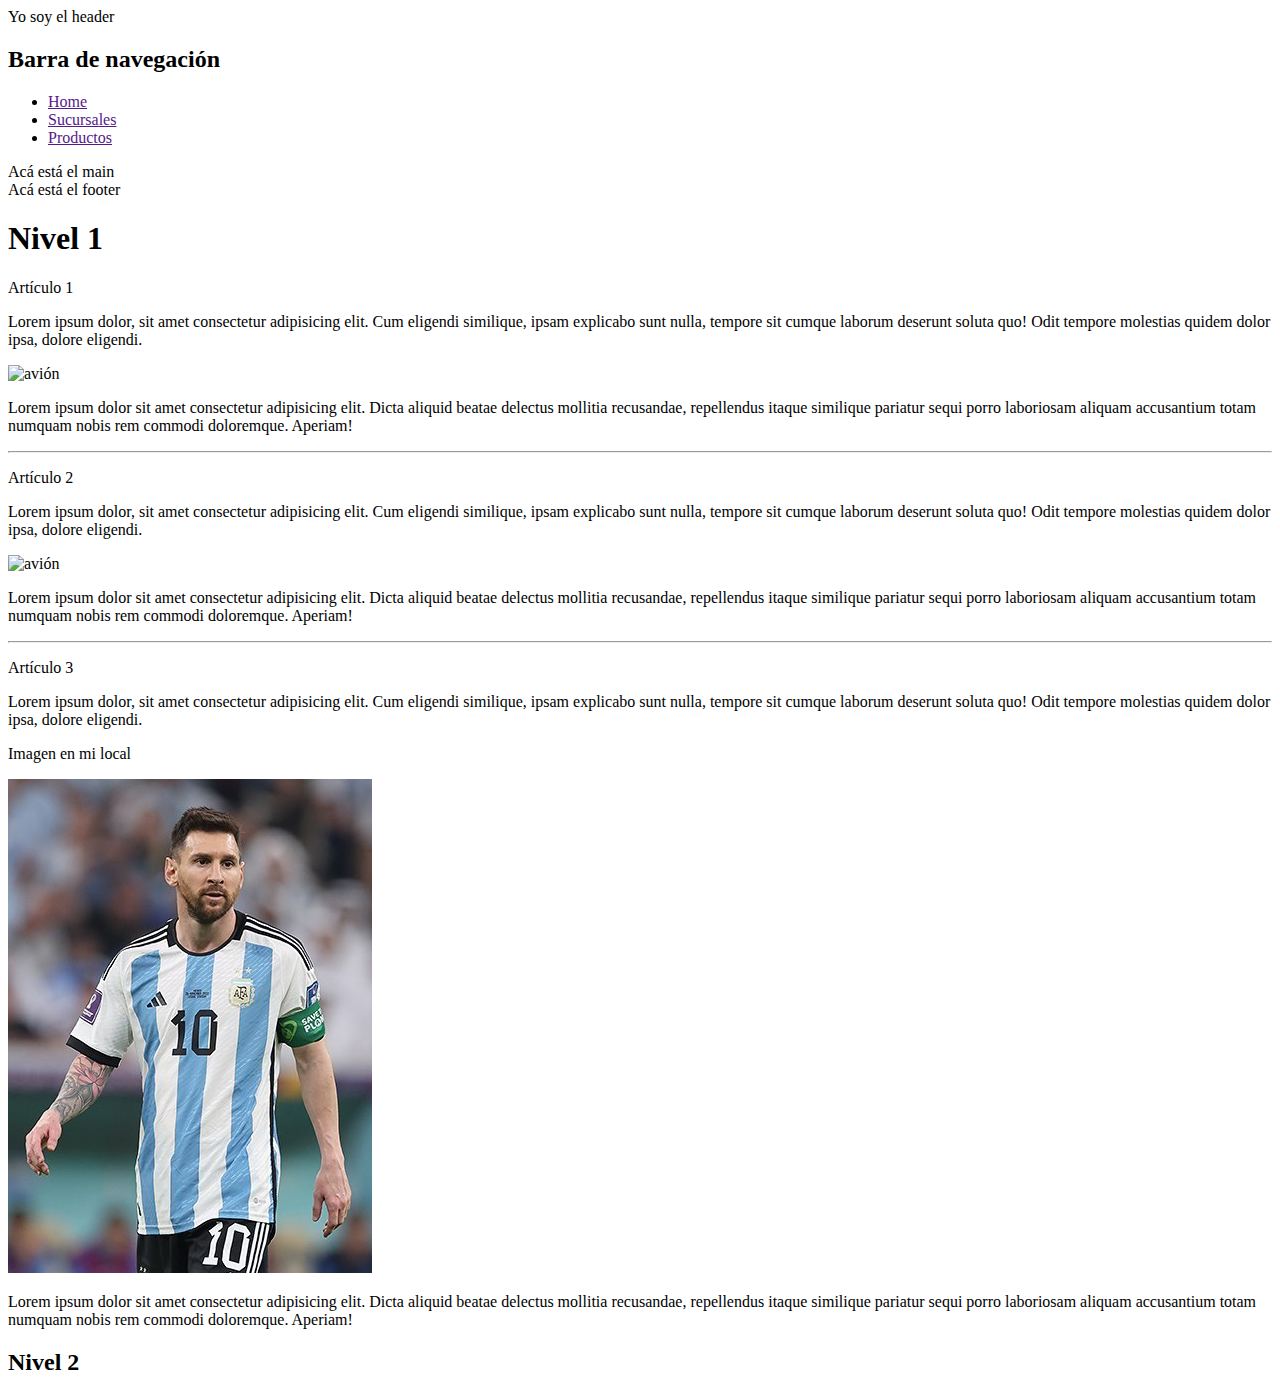
==== index.html @ d9830b4c "Hello" ====
<!-- Alt + Shift + A -->
<!DOCTYPE html>
<html lang="en">
<head>
    <meta charset="UTF-8"> <!-- Configuración del lenguaje: en este caso, occidente -->
    <meta http-equiv="X-UA-Compatible" content="IE=edge">     
    <meta name="viewport" content="width=device-width, initial-scale=1.0">
    <!-- Quiere decir que va a tratar de adaptar la página al dispositivo que la esté acediendo-->
    <title>Document</title> <!-- Lo que va a aparecer en la ventana que contenga la página -->

</head>
<body>
    <header>Yo soy el header</header>
    
    <nav><h2>Barra de navegación</h2>
    <!-- Items de lista que permiten la navegación -->
    <ul>
        <li><a href="">Home</a></li>
        <li><a href="">Sucursales</a></li>
        <li><a href="">Productos</a></li>

    </ul>
    
    </nav>
    

    <main>Acá está el main</main>

    <footer>Acá está el footer</footer>
    <h1>Nivel 1</h1> <!-- Título Nivel 1 -->

<section>

<article>
<p>Artículo 1</p>  
<p>Lorem ipsum dolor, sit amet consectetur adipisicing elit. Cum eligendi similique, 
    ipsam explicabo sunt nulla, tempore sit cumque laborum deserunt soluta quo! Odit 
    tempore molestias quidem dolor ipsa, dolore eligendi.</p> 

    <img src="https://upload.wikimedia.org/wikipedia/commons/b/b4/Lionel-Messi-Argentina-2022-FIFA-World-Cup_%28cropped%29.jpg" alt="avión">


<p>Lorem ipsum dolor sit amet consectetur adipisicing elit. Dicta aliquid beatae delectus 
    mollitia recusandae, repellendus itaque similique pariatur 
    sequi porro laboriosam aliquam accusantium totam numquam nobis rem commodi doloremque. 
    Aperiam!</p>
</article>
<hr>
<article>
    <p>Artículo 2</p>  
    <p>Lorem ipsum dolor, sit amet consectetur adipisicing elit. Cum eligendi similique, 
        ipsam explicabo sunt nulla, tempore sit cumque laborum deserunt soluta quo! Odit 
        tempore molestias quidem dolor ipsa, dolore eligendi.</p> 

        <img src="https://upload.wikimedia.org/wikipedia/commons/b/b4/Lionel-Messi-Argentina-2022-FIFA-World-Cup_%28cropped%29.jpg" alt="avión">

    
    <p>Lorem ipsum dolor sit amet consectetur adipisicing elit. Dicta aliquid beatae delectus 
        mollitia recusandae, repellendus itaque similique pariatur 
        sequi porro laboriosam aliquam accusantium totam numquam nobis rem commodi doloremque. 
        Aperiam!</p>
</article>
<hr>

<article>
    <p>Artículo 3</p>  
    <p>Lorem ipsum dolor, sit amet consectetur adipisicing elit. Cum eligendi similique, 
        ipsam explicabo sunt nulla, tempore sit cumque laborum deserunt soluta quo! Odit 
        tempore molestias quidem dolor ipsa, dolore eligendi.</p> 

        <p>Imagen en mi local</p>
        
        <!-- img src="C:\Users\PC\Desktop\pwiutntn\Clase02-HTML\imagenes\Lionel-Messi-Argentina-2022-FIFA-World-Cup_(cropped).jpg" alt="Messi" -->

<img src="./imagenes/Lionel-Messi-Argentina-2022-FIFA-World-Cup_(cropped).jpg">

    <p>Lorem ipsum dolor sit amet consectetur adipisicing elit. Dicta aliquid beatae delectus 
        mollitia recusandae, repellendus itaque similique pariatur 
        sequi porro laboriosam aliquam accusantium totam numquam nobis rem commodi doloremque. 
        Aperiam!</p>
</article>

</section>
    <h2>Nivel 2</h2>
</body>
</html>
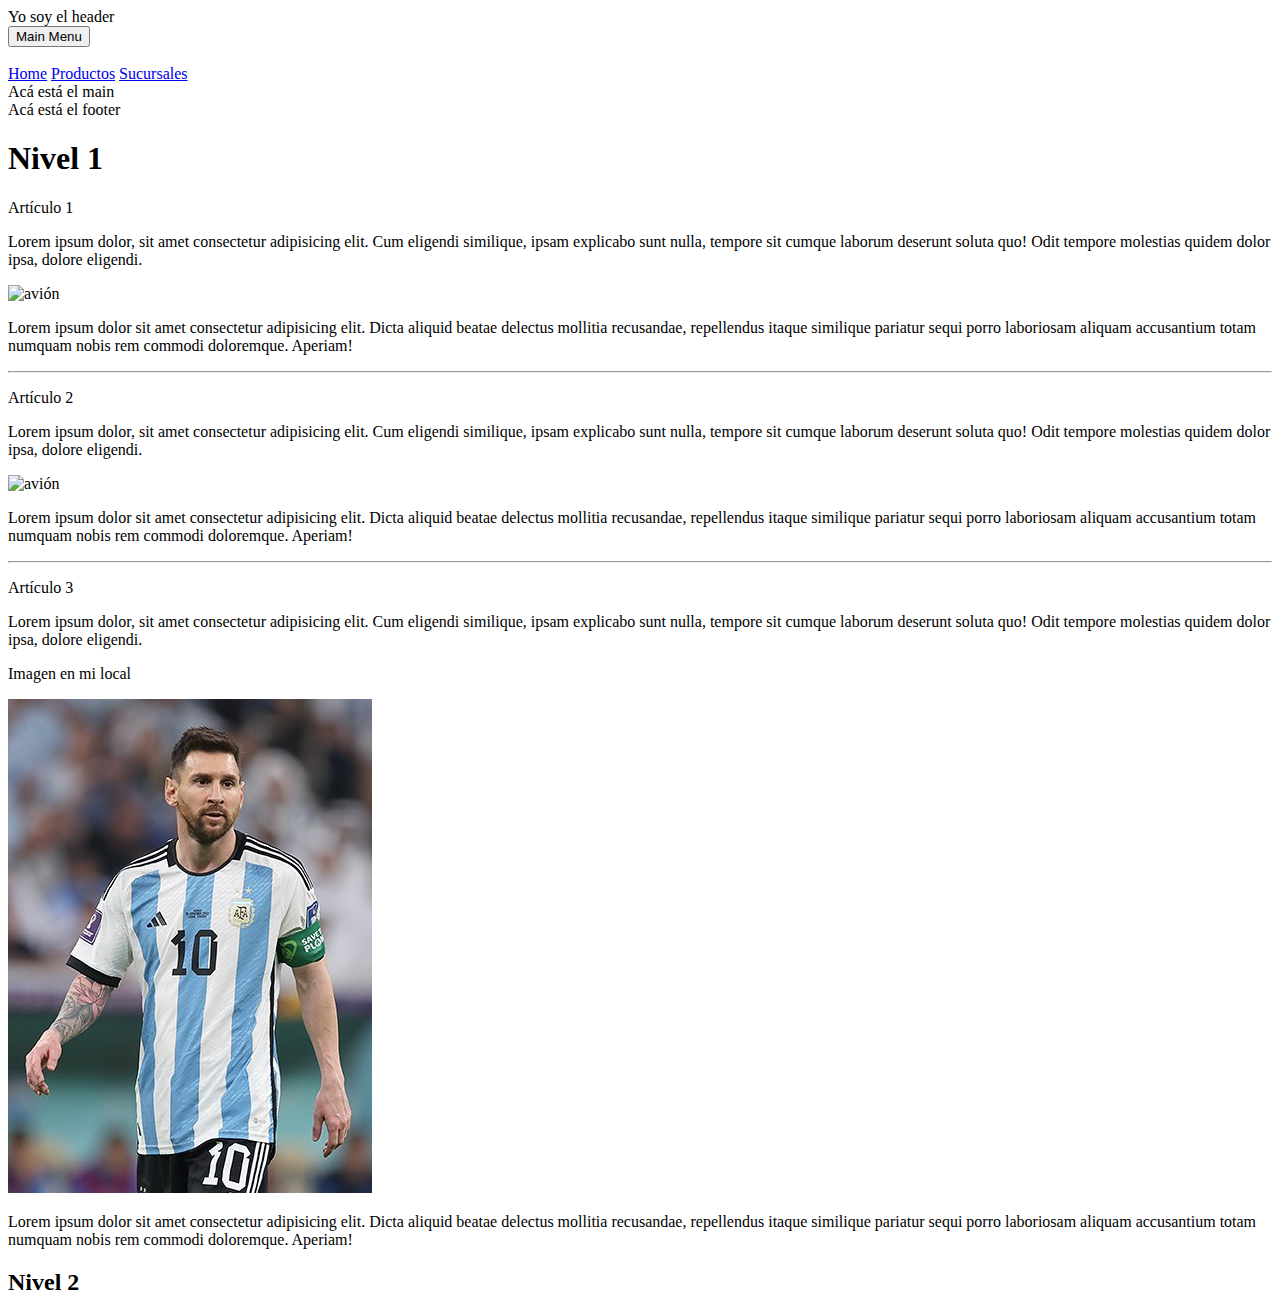
==== commit 8f5f42e5: "3/04 CSS" ====
--- a/index.html
+++ b/index.html
@@ -12,14 +12,26 @@
 <body>
     <header>Yo soy el header</header>
     
-    <nav><h2>Barra de navegación</h2>
+    <nav>
+        
+    <!-- h2>Barra de navegación</!-->
     <!-- Items de lista que permiten la navegación -->
-    <ul>
-        <li><a href="">Home</a></li>
-        <li><a href="">Sucursales</a></li>
-        <li><a href="">Productos</a></li>
+    <!-- ul>
+        <li><a href="./index.html">Home</a></li>
+        <li><a href="./pages/sucursales.html">Sucursales</a></li>
+        <li><a href="./pages/productos.html">Productos</a></li>
 
-    </ul>
+    </!-->
+
+    <div class="dropdown"><li class=" even">
+        <button class="mainmenubtn">Main Menu</button><li class=" odd">
+        <div class="dropdown-child"><li class=" even">
+          <a href="./index.html">Home</a>
+          <a href="./pages/productos.html">Productos</a>
+          <a href="./pages/sucursales.html">Sucursales</a>
+         
+        </div>
+      </div>
     
     </nav>
     
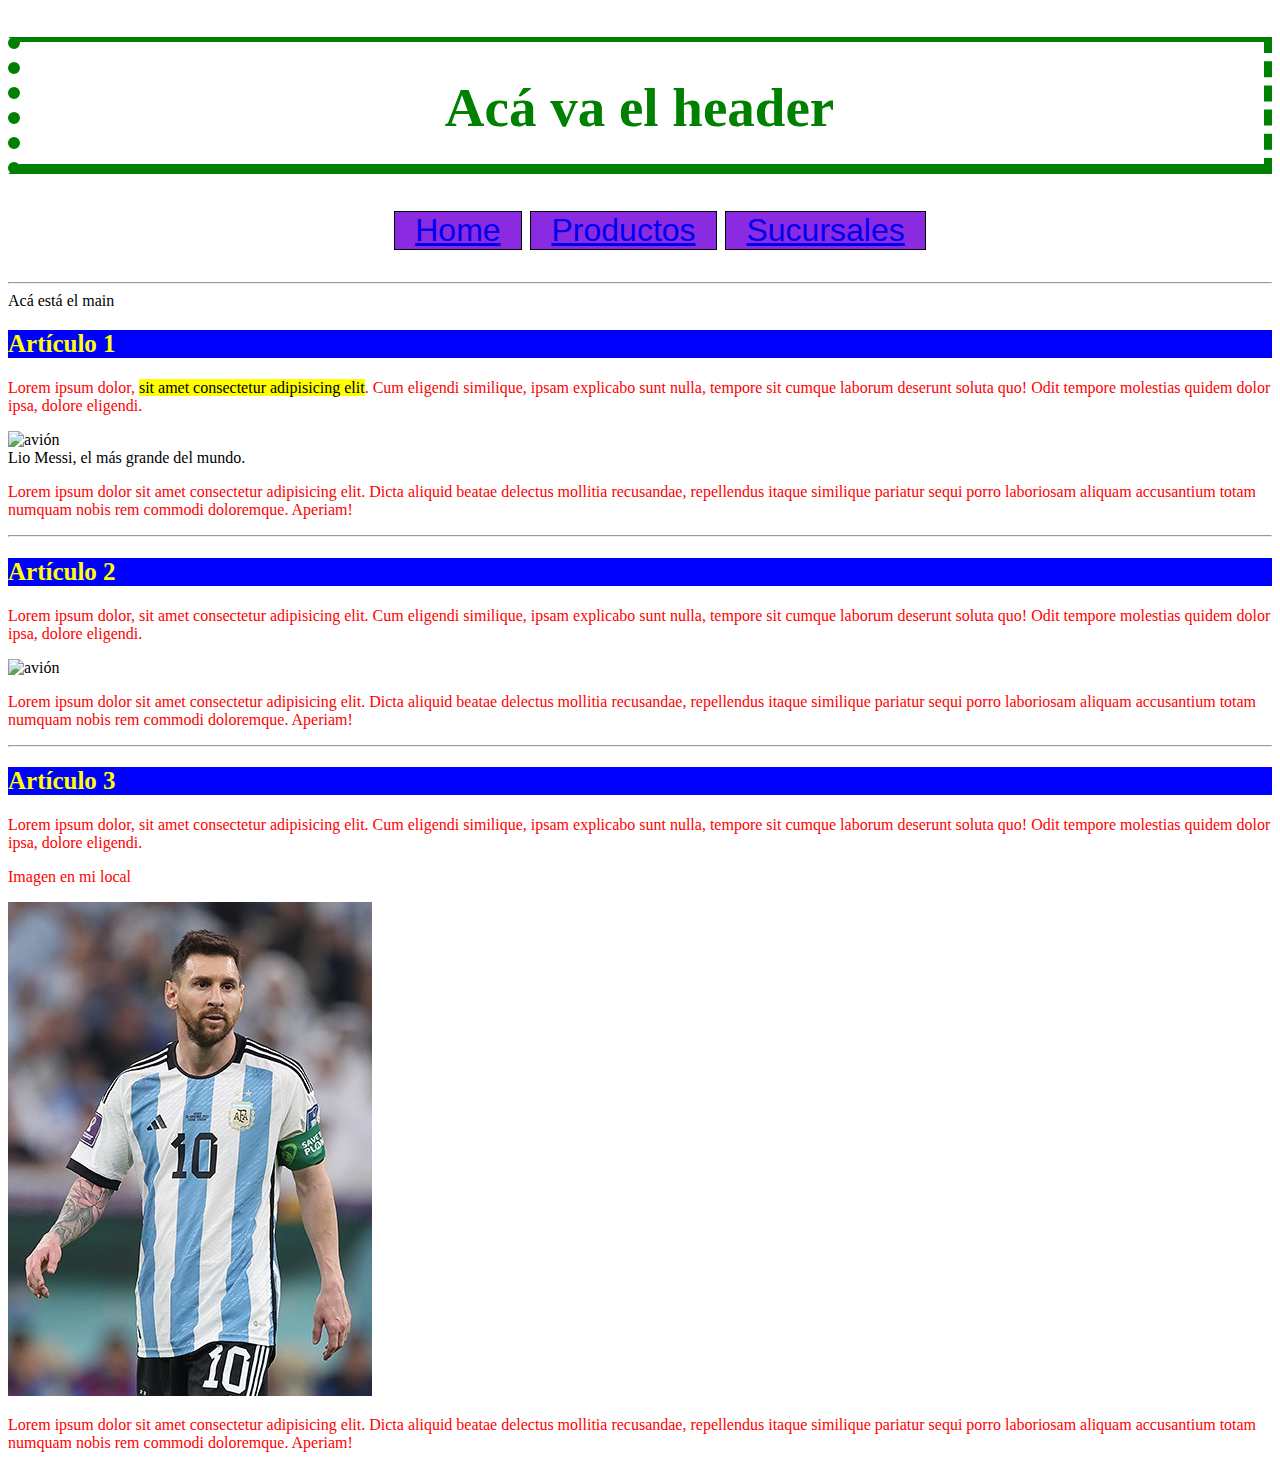
==== commit b2fba453: "3/04 CSS" ====
--- a/index.html
+++ b/index.html
@@ -6,51 +6,58 @@
     <meta http-equiv="X-UA-Compatible" content="IE=edge">     
     <meta name="viewport" content="width=device-width, initial-scale=1.0">
     <!-- Quiere decir que va a tratar de adaptar la página al dispositivo que la esté acediendo-->
+    <link rel="stylesheet" href="./css/index.css">
     <title>Document</title> <!-- Lo que va a aparecer en la ventana que contenga la página -->
+
+<style>
+
+p{
+
+color: red;
+
+}
+
+</style>
 
 </head>
 <body>
-    <header>Yo soy el header</header>
+    <header><h1 style="color: green; font-size: 55px;">Acá va el header</h1>
     
-    <nav>
+        <nav>
         
-    <!-- h2>Barra de navegación</!-->
-    <!-- Items de lista que permiten la navegación -->
-    <!-- ul>
-        <li><a href="./index.html">Home</a></li>
-        <li><a href="./pages/sucursales.html">Sucursales</a></li>
-        <li><a href="./pages/productos.html">Productos</a></li>
+    
 
-    </!-->
+            
+                  <ul>
+                  
+                  <li><a href="./index.html">Home</a></li>
+                  <li><a href="./pages/productos.html">Productos</a></li>
+                  <li><a href="./pages/sucursales.html">Sucursales</a></li>
+                </ul>
+                
+            
+            </nav>
+    
+    
+    </header>
 
-    <div class="dropdown"><li class=" even">
-        <button class="mainmenubtn">Main Menu</button><li class=" odd">
-        <div class="dropdown-child"><li class=" even">
-          <a href="./index.html">Home</a>
-          <a href="./pages/productos.html">Productos</a>
-          <a href="./pages/sucursales.html">Sucursales</a>
-         
-        </div>
-      </div>
+    <hr>
     
-    </nav>
+  
     
 
     <main>Acá está el main</main>
 
-    <footer>Acá está el footer</footer>
-    <h1>Nivel 1</h1> <!-- Título Nivel 1 -->
-
 <section>
 
 <article>
-<p>Artículo 1</p>  
-<p>Lorem ipsum dolor, sit amet consectetur adipisicing elit. Cum eligendi similique, 
+<h2>Artículo 1</h2>  
+<p>Lorem ipsum dolor, <mark>sit amet consectetur adipisicing elit</mark>. Cum eligendi similique, 
     ipsam explicabo sunt nulla, tempore sit cumque laborum deserunt soluta quo! Odit 
     tempore molestias quidem dolor ipsa, dolore eligendi.</p> 
 
     <img src="https://upload.wikimedia.org/wikipedia/commons/b/b4/Lionel-Messi-Argentina-2022-FIFA-World-Cup_%28cropped%29.jpg" alt="avión">
-
+    <figcaption>Lio Messi, el más grande del mundo.</figcaption>
 
 <p>Lorem ipsum dolor sit amet consectetur adipisicing elit. Dicta aliquid beatae delectus 
     mollitia recusandae, repellendus itaque similique pariatur 
@@ -59,7 +66,7 @@
 </article>
 <hr>
 <article>
-    <p>Artículo 2</p>  
+    <h2>Artículo 2</h2>   
     <p>Lorem ipsum dolor, sit amet consectetur adipisicing elit. Cum eligendi similique, 
         ipsam explicabo sunt nulla, tempore sit cumque laborum deserunt soluta quo! Odit 
         tempore molestias quidem dolor ipsa, dolore eligendi.</p> 
@@ -75,7 +82,7 @@
 <hr>
 
 <article>
-    <p>Artículo 3</p>  
+    <h2>Artículo 3</h2>  
     <p>Lorem ipsum dolor, sit amet consectetur adipisicing elit. Cum eligendi similique, 
         ipsam explicabo sunt nulla, tempore sit cumque laborum deserunt soluta quo! Odit 
         tempore molestias quidem dolor ipsa, dolore eligendi.</p> 
@@ -93,6 +100,12 @@
 </article>
 
 </section>
-    <h2>Nivel 2</h2>
+    <footer>
+
+      
+
+
+
+    </footer>
 </body>
 </html>--- a/css/index.css
+++ b/css/index.css
@@ -0,0 +1,88 @@
+/* selector {
+    propiedad: valor
+    propiedad: valor
+} */
+
+
+h1 {
+    text-align: center;
+    border-top: solid 5px;
+    border-right: dashed 8px;
+    border-bottom: solid 10px;
+    border-left: dotted 12px;
+    padding-top: 34px;
+    padding-left: 45px;
+    padding-right: 50px;
+    padding-bottom: 25px;
+
+}
+
+h2 {
+    color: yellow;
+    font-size: 25px;
+    background-color: blue ;
+
+}
+
+/* selector de clase */
+
+.soloyo {
+
+text-align: right;
+
+}
+
+nav 
+    {
+
+font-family:'Franklin Gothic Medium', 'Arial Narrow', Arial, sans-serif;
+font-size: 2rem;
+text-align: center;
+
+    }
+
+
+nav ul li {
+
+display: inline-block;
+padding: 0 20px 0 20px;
+border: 1px solid black;
+background-color: blueviolet;
+text-decoration: none;
+}
+
+
+
+/*
+.mainmenubtn {
+    background-color: skyblue;
+    color: white;
+    border: none;
+    cursor: pointer;
+    padding:40px;
+    margin-top:0px;
+    z-index: 1000;
+}
+
+*/
+.mainmenubtn:hover {
+    background-color: blue;
+    }
+.dropdown {
+    position: relative;
+    display: inline-block;
+}
+.dropdown-child {
+    display: none;
+    background-color: skyblue;
+    min-width: 200px;
+}
+.dropdown-child a {
+    color: blue;
+    padding: 20px;
+    text-decoration: none;
+    display: block;
+}
+.dropdown:hover .dropdown-child {
+    display: block;
+}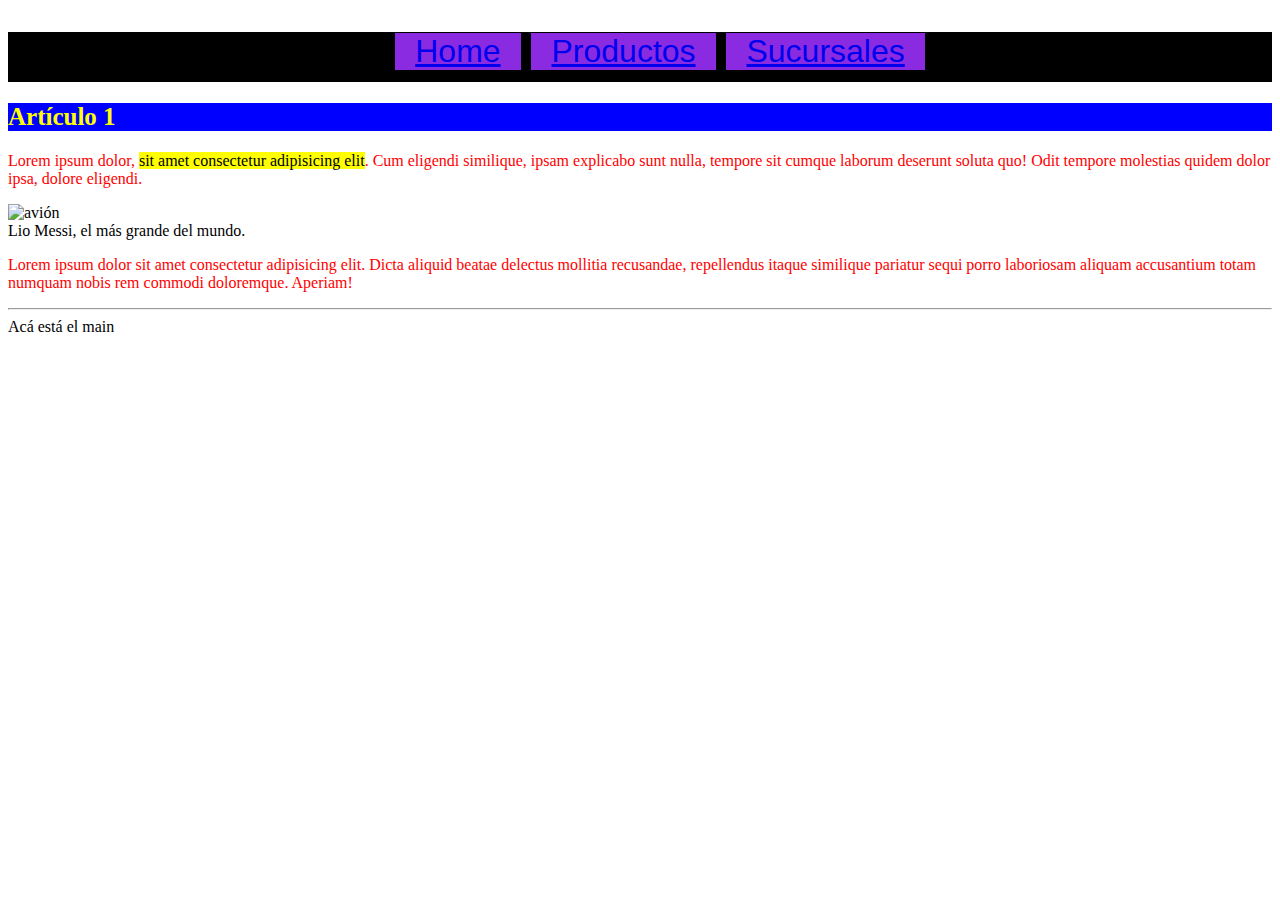
==== commit e6c6d50c: "5/04" ====
--- a/index.html
+++ b/index.html
@@ -21,12 +21,11 @@
 
 </head>
 <body>
-    <header><h1 style="color: green; font-size: 55px;">Acá va el header</h1>
+    <header><!-- h1 style="color: green; font-size: 55px;">Acá va el header</!-->
+
+        <!--  img src="imagenes/uWMDfj.png"-->
     
         <nav>
-        
-    
-
             
                   <ul>
                   
@@ -34,19 +33,17 @@
                   <li><a href="./pages/productos.html">Productos</a></li>
                   <li><a href="./pages/sucursales.html">Sucursales</a></li>
                 </ul>
-                
-            
+                 
             </nav>
     
     
     </header>
 
-    <hr>
     
   
     
 
-    <main>Acá está el main</main>
+<main id="cuerpo">
 
 <section>
 
@@ -65,42 +62,12 @@
     Aperiam!</p>
 </article>
 <hr>
-<article>
-    <h2>Artículo 2</h2>   
-    <p>Lorem ipsum dolor, sit amet consectetur adipisicing elit. Cum eligendi similique, 
-        ipsam explicabo sunt nulla, tempore sit cumque laborum deserunt soluta quo! Odit 
-        tempore molestias quidem dolor ipsa, dolore eligendi.</p> 
 
-        <img src="https://upload.wikimedia.org/wikipedia/commons/b/b4/Lionel-Messi-Argentina-2022-FIFA-World-Cup_%28cropped%29.jpg" alt="avión">
-
-    
-    <p>Lorem ipsum dolor sit amet consectetur adipisicing elit. Dicta aliquid beatae delectus 
-        mollitia recusandae, repellendus itaque similique pariatur 
-        sequi porro laboriosam aliquam accusantium totam numquam nobis rem commodi doloremque. 
-        Aperiam!</p>
-</article>
-<hr>
-
-<article>
-    <h2>Artículo 3</h2>  
-    <p>Lorem ipsum dolor, sit amet consectetur adipisicing elit. Cum eligendi similique, 
-        ipsam explicabo sunt nulla, tempore sit cumque laborum deserunt soluta quo! Odit 
-        tempore molestias quidem dolor ipsa, dolore eligendi.</p> 
-
-        <p>Imagen en mi local</p>
-        
-        <!-- img src="C:\Users\PC\Desktop\pwiutntn\Clase02-HTML\imagenes\Lionel-Messi-Argentina-2022-FIFA-World-Cup_(cropped).jpg" alt="Messi" -->
-
-<img src="./imagenes/Lionel-Messi-Argentina-2022-FIFA-World-Cup_(cropped).jpg">
-
-    <p>Lorem ipsum dolor sit amet consectetur adipisicing elit. Dicta aliquid beatae delectus 
-        mollitia recusandae, repellendus itaque similique pariatur 
-        sequi porro laboriosam aliquam accusantium totam numquam nobis rem commodi doloremque. 
-        Aperiam!</p>
-</article>
 
 </section>
-    <footer>
+Acá está el main</main>
+    
+<footer>
 
       
 
--- a/css/index.css
+++ b/css/index.css
@@ -3,6 +3,24 @@
     propiedad: valor
 } */
 
+
+
+header {
+
+    background-color: black;
+    height: 50px;
+    display: block;
+    width: 100%;
+
+}
+
+header img {
+    margin: 0 auto;
+    
+    height: auto;
+    vertical-align: middle;
+    max-width: 100%;
+}
 
 h1 {
     text-align: center;
@@ -26,10 +44,11 @@
 
 /* selector de clase */
 
-.soloyo {
-
-text-align: right;
-
+main #cuerpo {
+height: 400px;
+display: block;
+width: 100%;
+background-color: green;
 }
 
 nav 
@@ -51,7 +70,11 @@
 text-decoration: none;
 }
 
+footer {
 
+    display: block;
+width: 100%;
+}
 
 /*
 .mainmenubtn {
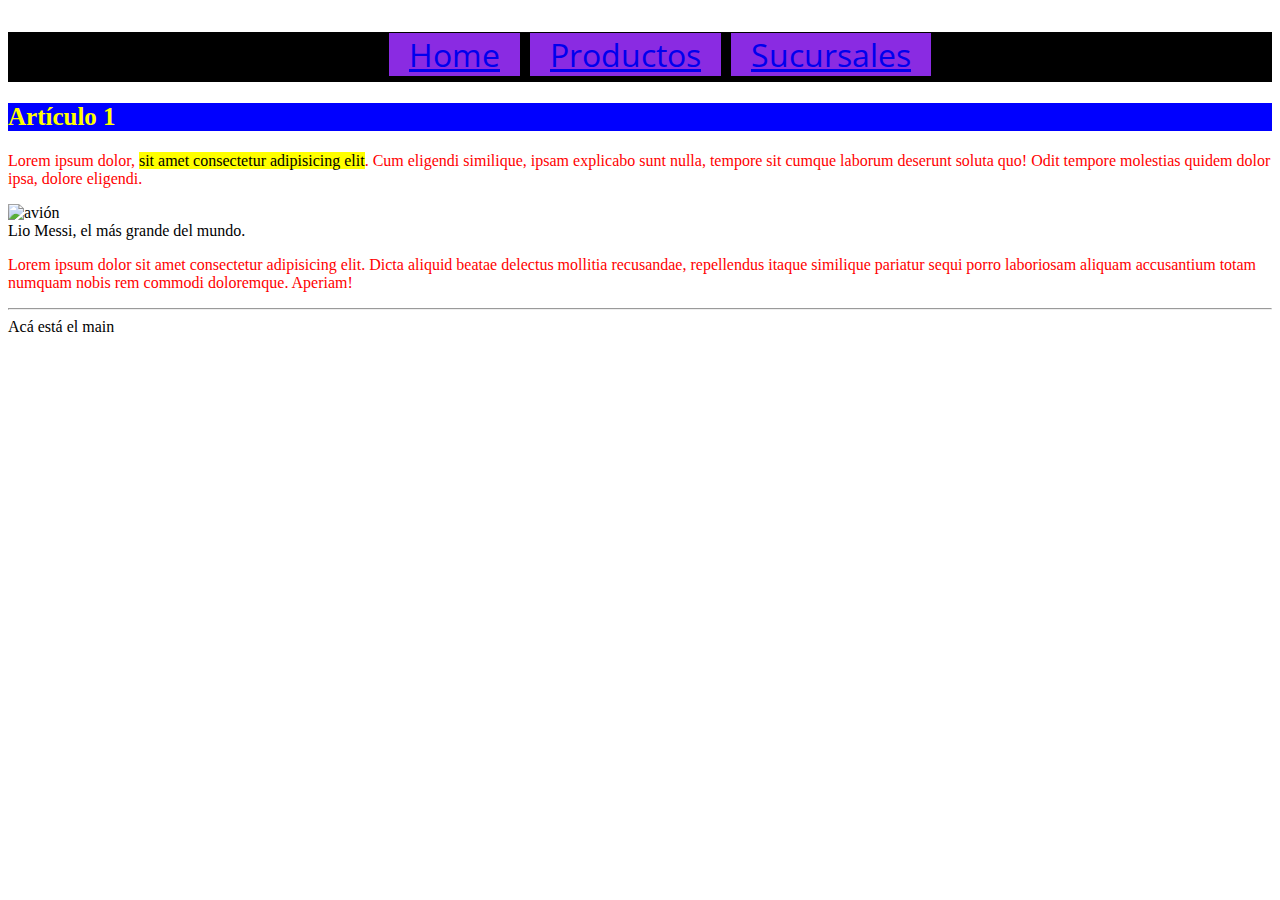
==== commit 7109d0ed: "5/04" ====
--- a/index.html
+++ b/index.html
@@ -7,6 +7,10 @@
     <meta name="viewport" content="width=device-width, initial-scale=1.0">
     <!-- Quiere decir que va a tratar de adaptar la página al dispositivo que la esté acediendo-->
     <link rel="stylesheet" href="./css/index.css">
+
+    <style>
+        @import url('https://fonts.googleapis.com/css2?family=Open+Sans:wght@300&display=swap');
+      </style>
     <title>Document</title> <!-- Lo que va a aparecer en la ventana que contenga la página -->
 
 <style>
--- a/css/index.css
+++ b/css/index.css
@@ -54,7 +54,7 @@
 nav 
     {
 
-font-family:'Franklin Gothic Medium', 'Arial Narrow', Arial, sans-serif;
+font-family: 'Open Sans', sans-serif;
 font-size: 2rem;
 text-align: center;
 
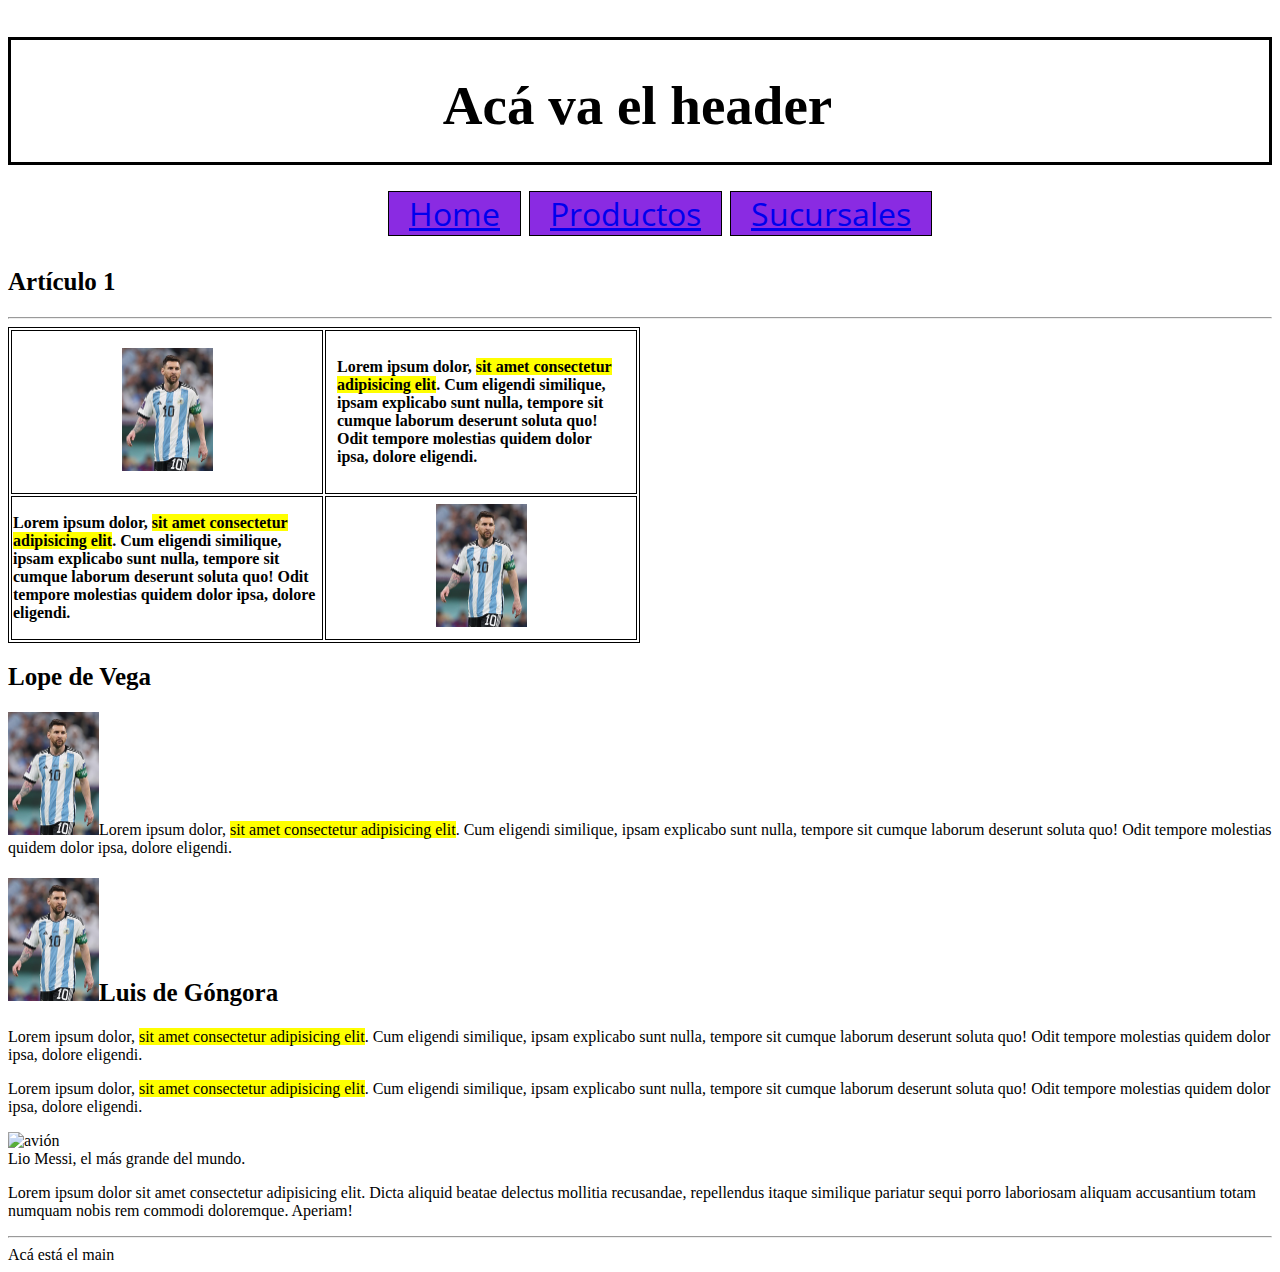
==== commit fefca062: "8/04" ====
--- a/index.html
+++ b/index.html
@@ -1,34 +1,28 @@
-<!-- Alt + Shift + A -->
 <!DOCTYPE html>
 <html lang="en">
+
 <head>
-    <meta charset="UTF-8"> <!-- Configuración del lenguaje: en este caso, occidente -->
+    <meta charset="UTF-8"> 
     <meta http-equiv="X-UA-Compatible" content="IE=edge">     
     <meta name="viewport" content="width=device-width, initial-scale=1.0">
-    <!-- Quiere decir que va a tratar de adaptar la página al dispositivo que la esté acediendo-->
     <link rel="stylesheet" href="./css/index.css">
 
-    <style>
-        @import url('https://fonts.googleapis.com/css2?family=Open+Sans:wght@300&display=swap');
-      </style>
-    <title>Document</title> <!-- Lo que va a aparecer en la ventana que contenga la página -->
+<!-- style>
+@import url('https://fonts.googleapis.com/css2?family=Open+Sans:wght@300&display=swap');
+</!-->
 
-<style>
-
-p{
-
-color: red;
-
-}
-
-</style>
+<title>Document</title> 
 
 </head>
+
 <body>
-    <header><!-- h1 style="color: green; font-size: 55px;">Acá va el header</!-->
+    
+<header><h1 style="color: rgb(0, 0, 0); font-size: 55px;">Acá va el header</h1></header>
 
-        <!--  img src="imagenes/uWMDfj.png"-->
-    
+    <br/>
+<br/>
+<br/>    
+<br/>
         <nav>
             
                   <ul>
@@ -39,13 +33,6 @@
                 </ul>
                  
             </nav>
-    
-    
-    </header>
-
-    
-  
-    
 
 <main id="cuerpo">
 
@@ -53,10 +40,46 @@
 
 <article>
 <h2>Artículo 1</h2>  
+
+<hr>
+
+<table style="width:50%">
+   
+    <tr>
+      <th width="50%"><img src="/imagenes/Lionel-Messi-Argentina-2022-FIFA-World-Cup_(cropped).jpg" class="img.izquierda" width="91" height="123" alt="L10nel"></th>
+      <th width="50%"><p style="text-align: left; padding: 10px;">Lorem ipsum dolor, <mark>sit amet consectetur adipisicing elit</mark>. Cum eligendi similique, 
+        ipsam explicabo sunt nulla, tempore sit cumque laborum deserunt soluta quo! Odit 
+        tempore molestias quidem dolor ipsa, dolore eligendi.</p> </th>
+    </tr>
+
+
+    <tr>
+        <th width="50%"><p style="text-align: left;">Lorem ipsum dolor, <mark>sit amet consectetur adipisicing elit</mark>. Cum eligendi similique, 
+        ipsam explicabo sunt nulla, tempore sit cumque laborum deserunt soluta quo! Odit 
+        tempore molestias quidem dolor ipsa, dolore eligendi.</p> </th>
+        <th width="50%"><img src="/imagenes/Lionel-Messi-Argentina-2022-FIFA-World-Cup_(cropped).jpg" class="img.izquierda" width="91" height="123" alt="L10nel"></th>
+    </tr>
+  </table>
+
+<h2>Lope de Vega</h2>
+
+<p><img src="/imagenes/Lionel-Messi-Argentina-2022-FIFA-World-Cup_(cropped).jpg" width="91" height="123" alt="Retrato de Lope de Vega">Lorem ipsum dolor, <mark>sit amet consectetur adipisicing elit</mark>. Cum eligendi similique, 
+ipsam explicabo sunt nulla, tempore sit cumque laborum deserunt soluta quo! Odit 
+tempore molestias quidem dolor ipsa, dolore eligendi.</p>
+
+<h2><img src="/imagenes/Lionel-Messi-Argentina-2022-FIFA-World-Cup_(cropped).jpg" width="91" height="123" alt="Retrato de Luis de Góngora">Luis de
+Góngora</h2>
+
+<p>Lorem ipsum dolor, <mark>sit amet consectetur adipisicing elit</mark>. Cum eligendi similique, 
+ipsam explicabo sunt nulla, tempore sit cumque laborum deserunt soluta quo! Odit 
+tempore molestias quidem dolor ipsa, dolore eligendi.</p> 
+
+
+
 <p>Lorem ipsum dolor, <mark>sit amet consectetur adipisicing elit</mark>. Cum eligendi similique, 
     ipsam explicabo sunt nulla, tempore sit cumque laborum deserunt soluta quo! Odit 
     tempore molestias quidem dolor ipsa, dolore eligendi.</p> 
-
+    
     <img src="https://upload.wikimedia.org/wikipedia/commons/b/b4/Lionel-Messi-Argentina-2022-FIFA-World-Cup_%28cropped%29.jpg" alt="avión">
     <figcaption>Lio Messi, el más grande del mundo.</figcaption>
 
--- a/css/index.css
+++ b/css/index.css
@@ -4,30 +4,20 @@
 } */
 
 
+/*Traemos el font desde Google */
+@import url('https://fonts.googleapis.com/css2?family=Open+Sans:wght@300&display=swap');
 
 header {
 
-    background-color: black;
     height: 50px;
     display: block;
     width: 100%;
 
 }
 
-header img {
-    margin: 0 auto;
-    
-    height: auto;
-    vertical-align: middle;
-    max-width: 100%;
-}
-
 h1 {
     text-align: center;
-    border-top: solid 5px;
-    border-right: dashed 8px;
-    border-bottom: solid 10px;
-    border-left: dotted 12px;
+    border: solid;
     padding-top: 34px;
     padding-left: 45px;
     padding-right: 50px;
@@ -36,9 +26,8 @@
 }
 
 h2 {
-    color: yellow;
     font-size: 25px;
-    background-color: blue ;
+    /* background-color: blue ; */
 
 }
 
@@ -108,4 +97,8 @@
 }
 .dropdown:hover .dropdown-child {
     display: block;
-}+}
+
+table, th, td {
+    border:1px solid black;
+  }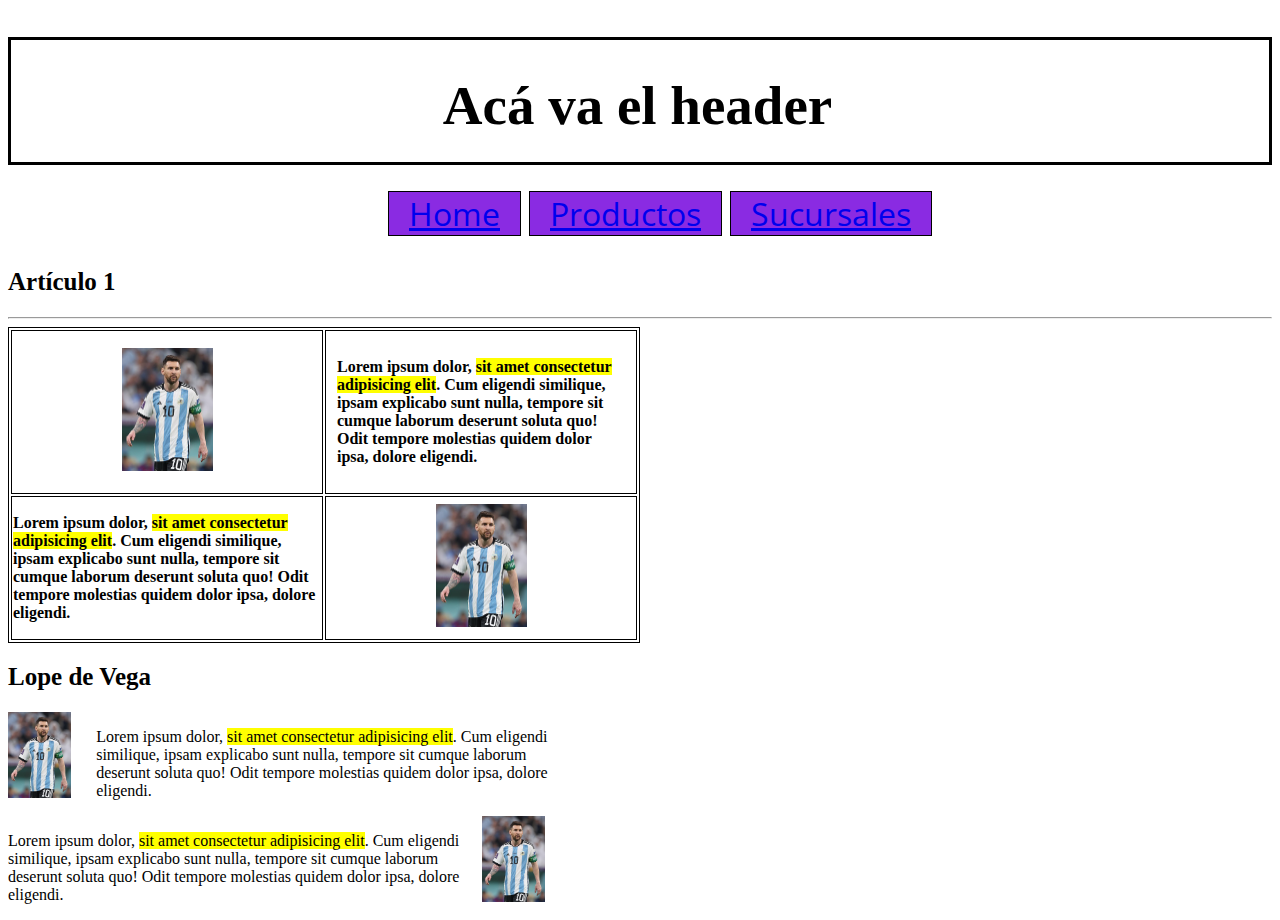
==== commit fe018573: "10/04" ====
--- a/index.html
+++ b/index.html
@@ -63,36 +63,27 @@
 
 <h2>Lope de Vega</h2>
 
-<p><img src="/imagenes/Lionel-Messi-Argentina-2022-FIFA-World-Cup_(cropped).jpg" width="91" height="123" alt="Retrato de Lope de Vega">Lorem ipsum dolor, <mark>sit amet consectetur adipisicing elit</mark>. Cum eligendi similique, 
+<div class="contenedor">
+<img src="/imagenes/Lionel-Messi-Argentina-2022-FIFA-World-Cup_(cropped).jpg" class="left"  alt="Retrato de Lope de Vega">
+<p class="left">Lorem ipsum dolor, <mark>sit amet consectetur adipisicing elit</mark>. Cum eligendi similique, 
 ipsam explicabo sunt nulla, tempore sit cumque laborum deserunt soluta quo! Odit 
 tempore molestias quidem dolor ipsa, dolore eligendi.</p>
+</div>
 
-<h2><img src="/imagenes/Lionel-Messi-Argentina-2022-FIFA-World-Cup_(cropped).jpg" width="91" height="123" alt="Retrato de Luis de Góngora">Luis de
-Góngora</h2>
+<div class="contenedor segundo">
+    <p class="left">Lorem ipsum dolor, <mark>sit amet consectetur adipisicing elit</mark>. Cum eligendi similique, 
+    ipsam explicabo sunt nulla, tempore sit cumque laborum deserunt soluta quo! Odit 
+    tempore molestias quidem dolor ipsa, dolore eligendi.</p>
+    <img src="/imagenes/Lionel-Messi-Argentina-2022-FIFA-World-Cup_(cropped).jpg" class="left"  alt="Retrato de Lope de Vega">
 
-<p>Lorem ipsum dolor, <mark>sit amet consectetur adipisicing elit</mark>. Cum eligendi similique, 
-ipsam explicabo sunt nulla, tempore sit cumque laborum deserunt soluta quo! Odit 
-tempore molestias quidem dolor ipsa, dolore eligendi.</p> 
+    </div>
+
+</article>
 
 
 
-<p>Lorem ipsum dolor, <mark>sit amet consectetur adipisicing elit</mark>. Cum eligendi similique, 
-    ipsam explicabo sunt nulla, tempore sit cumque laborum deserunt soluta quo! Odit 
-    tempore molestias quidem dolor ipsa, dolore eligendi.</p> 
-    
-    <img src="https://upload.wikimedia.org/wikipedia/commons/b/b4/Lionel-Messi-Argentina-2022-FIFA-World-Cup_%28cropped%29.jpg" alt="avión">
-    <figcaption>Lio Messi, el más grande del mundo.</figcaption>
-
-<p>Lorem ipsum dolor sit amet consectetur adipisicing elit. Dicta aliquid beatae delectus 
-    mollitia recusandae, repellendus itaque similique pariatur 
-    sequi porro laboriosam aliquam accusantium totam numquam nobis rem commodi doloremque. 
-    Aperiam!</p>
-</article>
-<hr>
-
-
 </section>
-Acá está el main</main>
+</main>
     
 <footer>
 
--- a/css/index.css
+++ b/css/index.css
@@ -101,4 +101,42 @@
 
 table, th, td {
     border:1px solid black;
-  }+  }
+
+.left {
+
+    float: left;
+}
+
+.right {
+
+    float: right;
+}
+
+.contenedor {
+
+    width: 50%;
+    display: block;
+    float: none;
+    clear: left;
+}
+
+.contenedor img {
+
+    width: 10%;
+    height: auto;
+   
+    
+    
+}
+
+.contenedor p {
+
+    width: 75%;
+    padding-left: 25px;
+}
+
+.segundo p{
+
+     padding-left: 0px;
+}